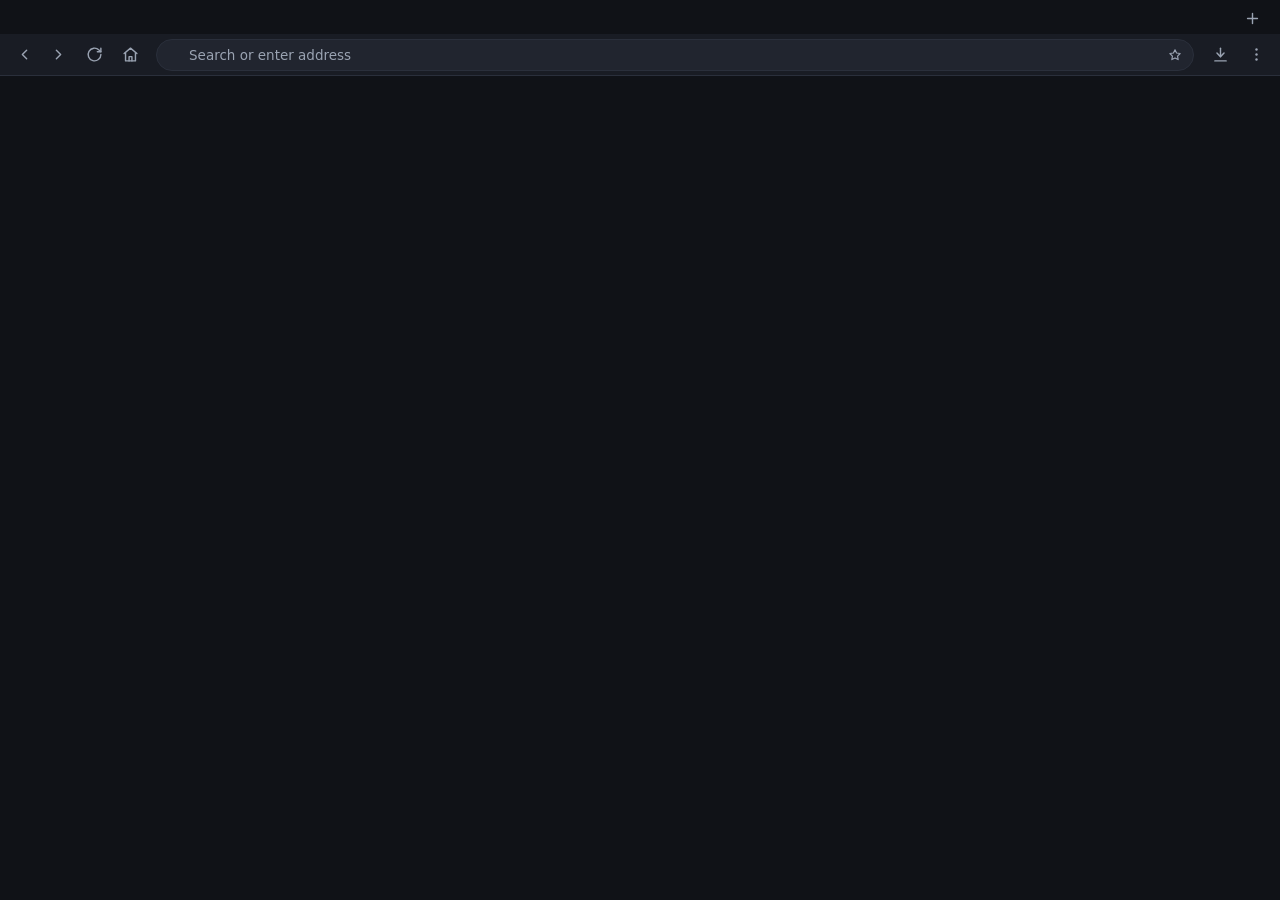
==== assets/ui/index.html @ 8e00a8f1 "Zephyr Browser v0.1 — privacy-first, ultra-light browser built in Rust - Rust core: tao windows + wr" ====
<!DOCTYPE html>
<html lang="en">
<head>
<meta charset="utf-8">
<meta name="viewport" content="width=device-width, initial-scale=1">
<title>Zephyr</title>
<link rel="stylesheet" href="app.css">
</head>
<body>
<div id="chrome" data-theme="dark">
  <div id="tabstrip">
    <div id="tabs"></div>
    <button id="newtab" class="tb icon" title="New tab (Ctrl+T)"></button>
    <div class="spacer"></div>
  </div>
  <div id="bookmarksbar" class="hidden"></div>
  <div id="toolbar">
    <button id="nav-back" class="tb icon nav" title="Back (Alt+Left)"></button>
    <button id="nav-fwd" class="tb icon nav" title="Forward (Alt+Right)"></button>
    <button id="nav-reload" class="tb icon nav" title="Reload (Ctrl+R)"></button>
    <button id="nav-home" class="tb icon nav" title="Home"></button>
    <div id="omnibox">
      <span id="sec-icon" class="sec"></span>
      <input id="url-input" spellcheck="false" autocomplete="off"
             placeholder="Search or enter address">
      <span id="blocked-chip" class="chip hidden" title="Privacy: items blocked on this page"></span>
      <button id="bm-star" class="tb mini" title="Bookmark this page (Ctrl+D)"></button>
    </div>
    <button id="dl-btn" class="tb icon" title="Downloads (Ctrl+J)"></button>
    <button id="menu-btn" class="tb icon" title="Menu"></button>
  </div>

  <div id="findbar" class="hidden">
    <span class="find-label">Find</span>
    <input id="find-input" spellcheck="false" autocomplete="off" placeholder="Find in page">
    <span id="find-count" class="find-count"></span>
    <button id="find-prev" class="tb mini" title="Previous match (Shift+Enter)"></button>
    <button id="find-next" class="tb mini" title="Next match (Enter)"></button>
    <button id="find-close" class="tb mini" title="Close (Esc)"></button>
  </div>

  <div id="suggest" class="popup hidden"></div>
  <div id="menu" class="popup hidden"></div>
  <div id="tabmenu" class="popup hidden"></div>

  <div id="pw-prompt" class="prompt hidden">
    <div class="prompt-icon"></div>
    <div class="prompt-body">
      <div class="prompt-title">Save password?</div>
      <div class="prompt-sub" id="pw-origin"></div>
    </div>
    <button id="pw-save" class="btn primary">Save</button>
    <button id="pw-dismiss" class="btn">Not now</button>
  </div>

  <div id="perm-prompt" class="prompt hidden">
    <div class="prompt-icon"></div>
    <div class="prompt-body">
      <div class="prompt-title" id="perm-title"></div>
      <div class="prompt-sub" id="perm-origin"></div>
    </div>
    <button id="perm-allow" class="btn primary">Allow</button>
    <button id="perm-block" class="btn">Block</button>
  </div>

  <div id="toasts"></div>
</div>
<script src="app.js"></script>
</body>
</html>
---- assets/ui/app.css ----
/* Zephyr browser chrome — design system */
:root {
  --bg: #101217;
  --surface: #191c24;
  --surface2: #21252f;
  --border: #2a2f3b;
  --text: #e7eaf0;
  --text2: #9aa3b2;
  --accent: #5b7cfa;
  --accent-soft: rgba(91, 124, 250, 0.16);
  --danger: #f2635f;
  --warn: #f5b544;
  --ok: #4cc38a;
  --radius: 10px;
  --tabstrip-h: 34px;
  --toolbar-h: 42px;
  --bmbar-h: 30px;
  --font: system-ui, -apple-system, "Segoe UI", Ubuntu, "Noto Sans", sans-serif;
}
[data-theme="light"] {
  --bg: #eef0f4;
  --surface: #ffffff;
  --surface2: #f3f5f9;
  --border: #d8dde6;
  --text: #1c2330;
  --text2: #5c6674;
  --accent-soft: rgba(91, 124, 250, 0.12);
}
[data-density="compact"] {
  --tabstrip-h: 30px;
  --toolbar-h: 38px;
}

* { box-sizing: border-box; margin: 0; padding: 0; }
html, body { height: 100%; overflow: hidden; }
body {
  font-family: var(--font);
  font-size: 13px;
  color: var(--text);
  background: var(--bg);
  user-select: none;
  -webkit-user-select: none;
}

#chrome { display: flex; flex-direction: column; height: 100%; }

/* ---------------- tab strip ---------------- */
#tabstrip {
  display: flex; align-items: flex-end;
  height: var(--tabstrip-h);
  padding: 4px 6px 0 6px;
  gap: 2px;
  background: var(--bg);
  flex: none;
}
#tabs {
  display: flex; align-items: flex-end; gap: 2px;
  overflow-x: auto; overflow-y: hidden;
  scrollbar-width: none;
  flex: 1; min-width: 0;
}
#tabs::-webkit-scrollbar { display: none; }
.spacer { flex: none; width: 4px; }

.tab {
  display: flex; align-items: center; gap: 7px;
  height: 30px;
  min-width: 56px; max-width: 216px; flex: 0 1 200px;
  padding: 0 6px 0 10px;
  border-radius: 8px 8px 0 0;
  background: transparent;
  color: var(--text2);
  cursor: default;
  position: relative;
  overflow: hidden;
}
.tab:hover { background: var(--surface); color: var(--text); }
.tab.active { background: var(--surface); color: var(--text); box-shadow: inset 0 2px 0 var(--accent); }
.tab.pinned { min-width: 40px; max-width: 44px; flex: 0 0 40px; justify-content: center; padding: 0 4px; }
.tab .fav { width: 16px; height: 16px; flex: none; display: flex; align-items: center; justify-content: center; }
.tab .fav img { width: 16px; height: 16px; }
.tab .fav .letter {
  width: 16px; height: 16px; border-radius: 4px;
  font-size: 9px; font-weight: 700; color: #fff;
  display: flex; align-items: center; justify-content: center;
}
.tab .title {
  flex: 1; min-width: 0;
  white-space: nowrap; overflow: hidden; text-overflow: ellipsis;
  font-size: 12.5px;
}
.tab.pinned .title, .tab.pinned .close { display: none; }
.tab .spinner {
  width: 13px; height: 13px; flex: none;
  border: 2px solid var(--border); border-top-color: var(--accent);
  border-radius: 50%;
  animation: spin 0.8s linear infinite;
}
@keyframes spin { to { transform: rotate(360deg); } }
.tab .close {
  width: 18px; height: 18px; flex: none;
  border: 0; background: transparent; color: var(--text2);
  border-radius: 5px; display: flex; align-items: center; justify-content: center;
  opacity: 0; cursor: default;
}
.tab:hover .close { opacity: 1; }
.tab .close:hover { background: var(--surface2); color: var(--text); }
.tab .badge {
  flex: none; font-size: 9px; color: var(--text2);
}
.tab.suspended .title { font-style: italic; opacity: 0.7; }

/* ---------------- toolbar ---------------- */
#toolbar {
  display: flex; align-items: center; gap: 4px;
  height: var(--toolbar-h);
  padding: 0 8px;
  background: var(--surface);
  border-bottom: 1px solid var(--border);
  flex: none;
}
.tb {
  width: 32px; height: 32px; flex: none;
  display: flex; align-items: center; justify-content: center;
  border: 0; border-radius: 8px;
  background: transparent; color: var(--text2);
  cursor: default;
}
.tb:hover { background: var(--surface2); color: var(--text); }
.tb:active { background: var(--border); }
.tb.disabled { opacity: 0.35; pointer-events: none; }
.tb svg { width: 17px; height: 17px; display: block; }
.tb.mini { width: 24px; height: 24px; border-radius: 6px; }
.tb.mini svg { width: 14px; height: 14px; }
.tb.nav { margin-left: 0; }
#nav-back { margin-right: -2px; }

#omnibox {
  flex: 1; min-width: 120px;
  display: flex; align-items: center; gap: 6px;
  height: 32px;
  margin: 0 6px;
  padding: 0 6px 0 10px;
  background: var(--surface2);
  border: 1px solid var(--border);
  border-radius: 16px;
}
#omnibox:focus-within {
  border-color: var(--accent);
  background: var(--bg);
  box-shadow: 0 0 0 3px var(--accent-soft);
}
#omnibox .sec { width: 16px; flex: none; display: flex; align-items: center; justify-content: center; }
#omnibox .sec svg { width: 14px; height: 14px; }
.sec svg { color: var(--ok); }
.sec.http svg { color: var(--warn); }
.sec.internal svg { color: var(--accent); }
.sec.file svg { color: var(--text2); }
#url-input {
  flex: 1; min-width: 40px;
  border: 0; outline: 0; background: transparent;
  color: var(--text);
  font: inherit; font-size: 13.5px;
  user-select: text; -webkit-user-select: text;
}
#url-input::placeholder { color: var(--text2); }
.chip {
  flex: none;
  display: flex; align-items: center; gap: 4px;
  height: 20px; padding: 0 8px;
  border-radius: 10px;
  background: var(--accent-soft);
  color: var(--accent);
  font-size: 11px; font-weight: 600;
}
.chip svg { width: 12px; height: 12px; }
.chip.hidden { display: none; }
.star.active svg { color: var(--warn); fill: var(--warn); }

#dl-btn { position: relative; }
#dl-btn .dot {
  position: absolute; top: 5px; right: 5px;
  width: 7px; height: 7px; border-radius: 50%;
  background: var(--accent);
  display: none;
}
#dl-btn.active .dot { display: block; }

/* ---------------- bookmarks bar ---------------- */
#bookmarksbar {
  display: flex; align-items: center; gap: 2px;
  height: var(--bmbar-h);
  padding: 0 10px;
  background: var(--surface);
  border-bottom: 1px solid var(--border);
  overflow-x: auto; scrollbar-width: none;
  flex: none;
}
#bookmarksbar::-webkit-scrollbar { display: none; }
#bookmarksbar.hidden { display: none; }
.bm-item {
  display: flex; align-items: center; gap: 6px;
  height: 22px; padding: 0 10px;
  border-radius: 6px;
  color: var(--text2); font-size: 12px;
  white-space: nowrap;
  cursor: default;
}
.bm-item:hover { background: var(--surface2); color: var(--text); }
.bm-item .dot { width: 6px; height: 6px; border-radius: 3px; background: var(--accent); flex: none; }

/* ---------------- popups ---------------- */
.popup {
  position: absolute;
  top: calc(var(--tabstrip-h) + var(--toolbar-h) + 2px);
  background: var(--surface);
  border: 1px solid var(--border);
  border-radius: var(--radius);
  box-shadow: 0 12px 40px rgba(0, 0, 0, 0.45);
  min-width: 260px; max-width: 380px;
  max-height: 340px;
  overflow-y: auto;
  z-index: 50;
  padding: 5px;
}
[data-theme="light"] .popup { box-shadow: 0 12px 32px rgba(25, 35, 60, 0.18); }
.popup.hidden { display: none; }
#suggest { left: 60px; right: 120px; min-width: 300px; padding: 6px; }
#menu { right: 10px; min-width: 250px; }
#tabmenu { min-width: 220px; }

.sug-item {
  display: flex; align-items: center; gap: 9px;
  padding: 7px 10px;
  border-radius: 7px;
  color: var(--text);
}
.sug-item .kind { flex: none; width: 15px; height: 15px; display: flex; align-items: center; justify-content: center; color: var(--text2); }
.sug-item .kind svg { width: 14px; height: 14px; }
.sug-item .txt { flex: 1; min-width: 0; overflow: hidden; text-overflow: ellipsis; white-space: nowrap; }
.sug-item .txt b { color: var(--accent); }
.sug-item .url { flex: none; max-width: 40%; color: var(--text2); font-size: 11px; overflow: hidden; text-overflow: ellipsis; white-space: nowrap; }
.sug-item:hover, .sug-item.sel { background: var(--surface2); }

.menu-item {
  display: flex; align-items: center; gap: 10px;
  padding: 8px 12px;
  border-radius: 7px;
  color: var(--text);
  font-size: 13px;
}
.menu-item:hover { background: var(--surface2); }
.menu-item .ico { flex: none; width: 16px; height: 16px; display: flex; align-items: center; justify-content: center; color: var(--text2); }
.menu-item .ico svg { width: 15px; height: 15px; }
.menu-item .kbd { margin-left: auto; color: var(--text2); font-size: 11px; }
.menu-sep { height: 1px; margin: 5px 8px; background: var(--border); }
.menu-label { padding: 7px 12px 3px; color: var(--text2); font-size: 10.5px; text-transform: uppercase; letter-spacing: 0.06em; }

/* ---------------- find bar ---------------- */
#findbar {
  position: absolute;
  top: calc(var(--tabstrip-h) + var(--toolbar-h) - 1px);
  right: 18px;
  display: flex; align-items: center; gap: 6px;
  height: 36px;
  padding: 0 8px 0 12px;
  background: var(--surface);
  border: 1px solid var(--border);
  border-top: 0;
  border-radius: 0 0 var(--radius) var(--radius);
  box-shadow: 0 10px 24px rgba(0, 0, 0, 0.35);
  z-index: 40;
}
#findbar.hidden { display: none; }
.find-label { color: var(--text2); font-size: 12px; }
#find-input {
  width: 210px;
  border: 0; outline: 0; background: transparent;
  color: var(--text); font: inherit;
  user-select: text; -webkit-user-select: text;
}
.find-count { color: var(--text2); font-size: 11.5px; min-width: 52px; text-align: center; }

/* ---------------- prompts + toasts ---------------- */
.prompt {
  position: absolute;
  top: calc(var(--tabstrip-h) + var(--toolbar-h) + 8px);
  right: 14px;
  display: flex; align-items: center; gap: 11px;
  max-width: 420px;
  padding: 10px 12px;
  background: var(--surface);
  border: 1px solid var(--border);
  border-radius: var(--radius);
  box-shadow: 0 12px 34px rgba(0, 0, 0, 0.4);
  z-index: 60;
  animation: slideIn 0.16s ease-out;
}
.prompt.hidden { display: none; }
@keyframes slideIn { from { transform: translateY(-6px); opacity: 0; } to { transform: none; opacity: 1; } }
.prompt-icon { flex: none; width: 26px; height: 26px; border-radius: 8px; background: var(--accent-soft); display: flex; align-items: center; justify-content: center; color: var(--accent); }
.prompt-icon svg { width: 15px; height: 15px; }
.prompt-body { flex: 1; min-width: 150px; }
.prompt-title { font-size: 13px; font-weight: 600; }
.prompt-sub { color: var(--text2); font-size: 11.5px; margin-top: 2px; overflow: hidden; text-overflow: ellipsis; white-space: nowrap; }
.btn {
  flex: none;
  height: 28px; padding: 0 14px;
  border: 1px solid var(--border);
  border-radius: 8px;
  background: var(--surface2);
  color: var(--text);
  font: inherit; font-size: 12.5px;
  cursor: default;
}
.btn:hover { border-color: var(--text2); }
.btn.primary { background: var(--accent); border-color: var(--accent); color: #fff; }
.btn.primary:hover { filter: brightness(1.08); }

#toasts {
  position: absolute;
  top: calc(var(--tabstrip-h) + var(--toolbar-h) + 8px);
  left: 14px;
  display: flex; flex-direction: column; gap: 8px;
  z-index: 70;
}
.toast {
  display: flex; align-items: center; gap: 9px;
  max-width: 340px;
  padding: 9px 13px;
  background: var(--surface);
  border: 1px solid var(--border);
  border-radius: var(--radius);
  box-shadow: 0 8px 22px rgba(0, 0, 0, 0.35);
  font-size: 12.5px;
  animation: slideIn 0.16s ease-out;
}
.toast .t-ico { flex: none; color: var(--accent); display: flex; }
.toast .t-ico svg { width: 15px; height: 15px; }
.toast.error .t-ico { color: var(--danger); }
.toast.ok .t-ico { color: var(--ok); }

/* scrollbars in popups */
.popup::-webkit-scrollbar { width: 8px; }
.popup::-webkit-scrollbar-thumb { background: var(--border); border-radius: 4px; }
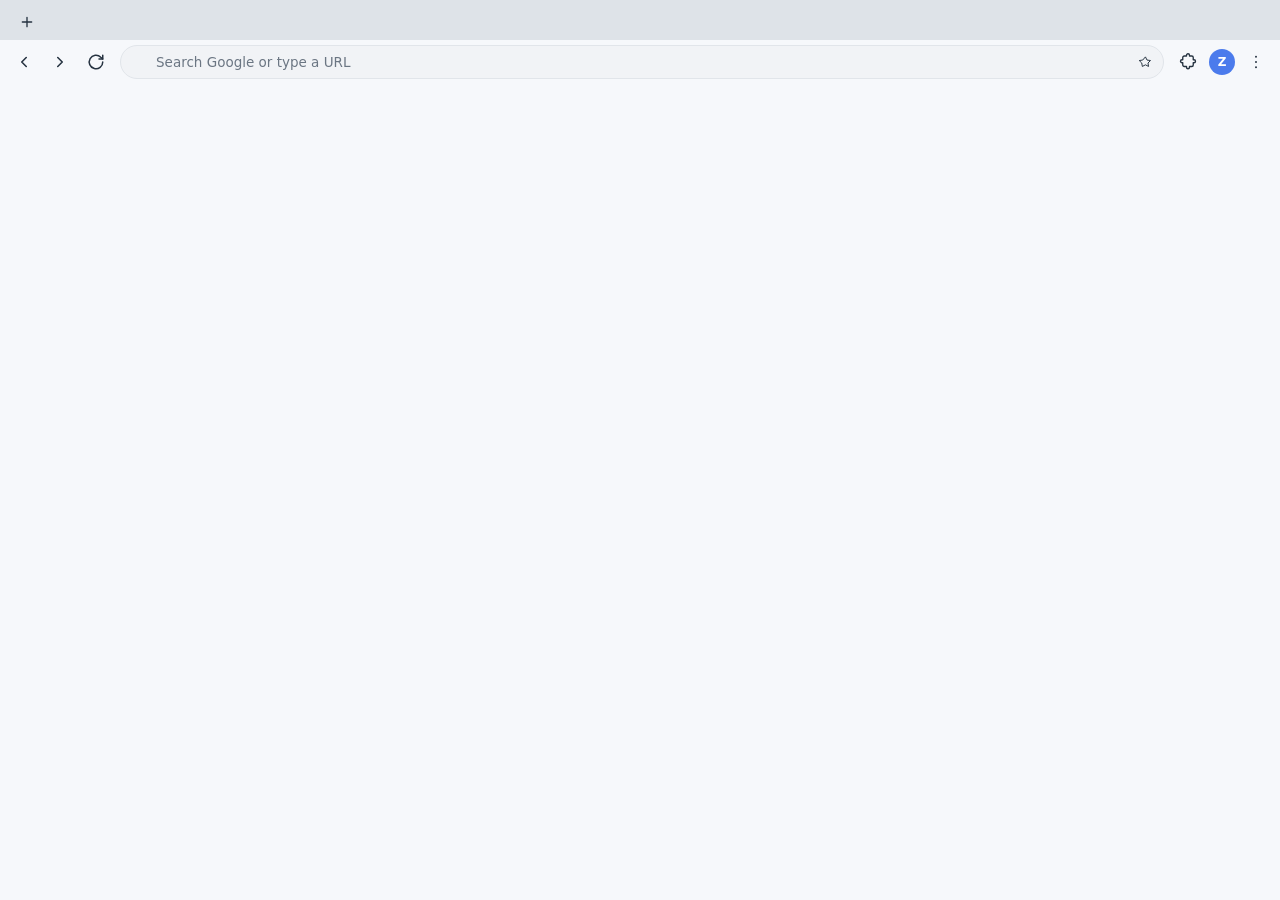
==== commit ec77105f: "v0.2 UI rework: live comparison fixes vs Chromium - Side-by-side live visual comparison vs Chromium " ====
--- a/assets/ui/index.html
+++ b/assets/ui/index.html
@@ -7,63 +7,44 @@
 <link rel="stylesheet" href="app.css">
 </head>
 <body>
-<div id="chrome" data-theme="dark">
+<div id="chrome" data-theme="light" data-platform="any">
+  <!-- ================= tab strip ================= -->
   <div id="tabstrip">
     <div id="tabs"></div>
-    <button id="newtab" class="tb icon" title="New tab (Ctrl+T)"></button>
-    <div class="spacer"></div>
-  </div>
-  <div id="bookmarksbar" class="hidden"></div>
-  <div id="toolbar">
-    <button id="nav-back" class="tb icon nav" title="Back (Alt+Left)"></button>
-    <button id="nav-fwd" class="tb icon nav" title="Forward (Alt+Right)"></button>
-    <button id="nav-reload" class="tb icon nav" title="Reload (Ctrl+R)"></button>
-    <button id="nav-home" class="tb icon nav" title="Home"></button>
-    <div id="omnibox">
-      <span id="sec-icon" class="sec"></span>
-      <input id="url-input" spellcheck="false" autocomplete="off"
-             placeholder="Search or enter address">
-      <span id="blocked-chip" class="chip hidden" title="Privacy: items blocked on this page"></span>
-      <button id="bm-star" class="tb mini" title="Bookmark this page (Ctrl+D)"></button>
+    <button id="newtab" class="strip-btn" title="New tab (Ctrl+T)" aria-label="New tab"></button>
+    <div id="drag-strip"></div>
+    <div id="win-controls" class="hidden">
+      <button id="win-min" class="win-btn" title="Minimize" aria-label="Minimize"></button>
+      <button id="win-max" class="win-btn" title="Maximize" aria-label="Maximize"></button>
+      <button id="win-close" class="win-btn close" title="Close" aria-label="Close"></button>
     </div>
-    <button id="dl-btn" class="tb icon" title="Downloads (Ctrl+J)"></button>
-    <button id="menu-btn" class="tb icon" title="Menu"></button>
   </div>
 
-  <div id="findbar" class="hidden">
-    <span class="find-label">Find</span>
-    <input id="find-input" spellcheck="false" autocomplete="off" placeholder="Find in page">
-    <span id="find-count" class="find-count"></span>
-    <button id="find-prev" class="tb mini" title="Previous match (Shift+Enter)"></button>
-    <button id="find-next" class="tb mini" title="Next match (Enter)"></button>
-    <button id="find-close" class="tb mini" title="Close (Esc)"></button>
+  <!-- ================= toolbar ================= -->
+  <div id="toolbar">
+    <button id="nav-back" class="tb icon nav" title="Back (Alt+Left)" aria-label="Back"></button>
+    <button id="nav-fwd" class="tb icon nav" title="Forward (Alt+Right)" aria-label="Forward"></button>
+    <button id="nav-reload" class="tb icon nav" title="Reload (Ctrl+R)" aria-label="Reload"></button>
+    <button id="nav-home" class="tb icon nav" title="Home" aria-label="Home"></button>
+
+    <div id="omnibox">
+      <span id="sec-icon" class="sec" title="Site information"></span>
+      <input id="url-input" spellcheck="false" autocomplete="off"
+             placeholder="Search Google or type a URL" aria-label="Search and address bar">
+      <button id="bm-star" class="tb mini" title="Bookmark this page (Ctrl+D)" aria-label="Bookmark"></button>
+    </div>
+
+    <button id="dl-btn" class="tb icon hidden" title="Downloads (Ctrl+J)" aria-label="Downloads"></button>
+    <button id="ext-btn" class="tb icon" title="Protection" aria-label="Protection and privacy"><span id="ext-badge" class="tb-badge hidden"></span></button>
+    <button id="profile-btn" class="tb icon profile" title="Profile" aria-label="Profile"></button>
+    <button id="menu-btn" class="tb icon" title="Customize and control Zephyr" aria-label="Menu"></button>
   </div>
 
-  <div id="suggest" class="popup hidden"></div>
-  <div id="menu" class="popup hidden"></div>
-  <div id="tabmenu" class="popup hidden"></div>
+  <!-- ================= bookmarks bar ================= -->
+  <div id="bookmarksbar" class="hidden"></div>
 
-  <div id="pw-prompt" class="prompt hidden">
-    <div class="prompt-icon"></div>
-    <div class="prompt-body">
-      <div class="prompt-title">Save password?</div>
-      <div class="prompt-sub" id="pw-origin"></div>
-    </div>
-    <button id="pw-save" class="btn primary">Save</button>
-    <button id="pw-dismiss" class="btn">Not now</button>
-  </div>
-
-  <div id="perm-prompt" class="prompt hidden">
-    <div class="prompt-icon"></div>
-    <div class="prompt-body">
-      <div class="prompt-title" id="perm-title"></div>
-      <div class="prompt-sub" id="perm-origin"></div>
-    </div>
-    <button id="perm-allow" class="btn primary">Allow</button>
-    <button id="perm-block" class="btn">Block</button>
-  </div>
-
-  <div id="toasts"></div>
+  <!-- ================= omnibox inline site info (tiny hint line) ================= -->
+  <div id="kbd-hint" class="hidden"></div>
 </div>
 <script src="app.js"></script>
 </body>
--- a/assets/ui/app.css
+++ b/assets/ui/app.css
@@ -1,34 +1,47 @@
-/* Zephyr browser chrome — design system */
+/* ============================================================
+   Zephyr chrome — light design system matching wed1.png
+   tabstrip #e2e6ea · active tab white pill · toolbar #f6f8fb
+   omnibox pill #f1f3f6 · text #253240 · accent #4b7bec
+   ============================================================ */
 :root {
-  --bg: #101217;
-  --surface: #191c24;
-  --surface2: #21252f;
-  --border: #2a2f3b;
+  --strip-bg: #dee3e8;
+  --strip-hover: #d5dbe1;
+  --surface: #ffffff;
+  --toolbar-bg: #f6f8fb;
+  --omni-bg: #f1f3f6;
+  --omni-border: #e1e5ea;
+  --border: #e3e7ec;
+  --text: #253240;
+  --text2: #6b7683;
+  --text3: #9aa4af;
+  --accent: #4b7bec;
+  --accent-soft: rgba(75, 123, 236, 0.12);
+  --danger: #e74c3c;
+  --warn: #f5a623;
+  --ok: #27ae60;
+  --radius: 10px;
+  --tabstrip-h: 40px;
+  --toolbar-h: 44px;
+  --bmbar-h: 34px;
+  --font: "Segoe UI", system-ui, -apple-system, "SF Pro Text", Roboto, "Noto Sans", Ubuntu, sans-serif;
+}
+[data-theme="dark"] {
+  --strip-bg: #131720;
+  --strip-hover: #1a2029;
+  --surface: #1d232e;
+  --toolbar-bg: #171c25;
+  --omni-bg: #232a36;
+  --omni-border: #2c3441;
+  --border: #2a3140;
   --text: #e7eaf0;
   --text2: #9aa3b2;
-  --accent: #5b7cfa;
-  --accent-soft: rgba(91, 124, 250, 0.16);
-  --danger: #f2635f;
-  --warn: #f5b544;
-  --ok: #4cc38a;
-  --radius: 10px;
+  --text3: #6b7683;
+  --accent-soft: rgba(96, 139, 247, 0.18);
+}
+[data-density="compact"] {
   --tabstrip-h: 34px;
-  --toolbar-h: 42px;
+  --toolbar-h: 38px;
   --bmbar-h: 30px;
-  --font: system-ui, -apple-system, "Segoe UI", Ubuntu, "Noto Sans", sans-serif;
-}
-[data-theme="light"] {
-  --bg: #eef0f4;
-  --surface: #ffffff;
-  --surface2: #f3f5f9;
-  --border: #d8dde6;
-  --text: #1c2330;
-  --text2: #5c6674;
-  --accent-soft: rgba(91, 124, 250, 0.12);
-}
-[data-density="compact"] {
-  --tabstrip-h: 30px;
-  --toolbar-h: 38px;
 }
 
 * { box-sizing: border-box; margin: 0; padding: 0; }
@@ -37,46 +50,49 @@
   font-family: var(--font);
   font-size: 13px;
   color: var(--text);
-  background: var(--bg);
+  background: var(--strip-bg);
   user-select: none;
   -webkit-user-select: none;
-}
-
-#chrome { display: flex; flex-direction: column; height: 100%; }
-
-/* ---------------- tab strip ---------------- */
+  cursor: default;
+}
+#chrome { display: flex; flex-direction: column; height: 100%; background: var(--toolbar-bg); }
+.hidden { display: none !important; }
+
+button { font: inherit; color: inherit; background: none; border: 0; cursor: default; }
+button:focus-visible { outline: 2px solid var(--accent); outline-offset: -2px; }
+
+/* ================= tab strip ================= */
 #tabstrip {
   display: flex; align-items: flex-end;
   height: var(--tabstrip-h);
-  padding: 4px 6px 0 6px;
-  gap: 2px;
-  background: var(--bg);
+  padding: 6px 0 0 8px;
+  background: var(--strip-bg);
   flex: none;
 }
 #tabs {
-  display: flex; align-items: flex-end; gap: 2px;
+  display: flex; align-items: flex-end; gap: 1px;
   overflow-x: auto; overflow-y: hidden;
   scrollbar-width: none;
-  flex: 1; min-width: 0;
+  flex: 0 1 auto; min-width: 0;
+  max-width: calc(100% - 120px);
 }
 #tabs::-webkit-scrollbar { display: none; }
-.spacer { flex: none; width: 4px; }
 
 .tab {
   display: flex; align-items: center; gap: 7px;
-  height: 30px;
-  min-width: 56px; max-width: 216px; flex: 0 1 200px;
-  padding: 0 6px 0 10px;
-  border-radius: 8px 8px 0 0;
+  height: 34px;
+  min-width: 64px; max-width: 220px; flex: 0 1 200px;
+  padding: 0 5px 0 11px;
+  border-radius: 10px 10px 0 0;
   background: transparent;
   color: var(--text2);
-  cursor: default;
   position: relative;
   overflow: hidden;
-}
-.tab:hover { background: var(--surface); color: var(--text); }
-.tab.active { background: var(--surface); color: var(--text); box-shadow: inset 0 2px 0 var(--accent); }
-.tab.pinned { min-width: 40px; max-width: 44px; flex: 0 0 40px; justify-content: center; padding: 0 4px; }
+  transition: background 0.12s;
+}
+.tab:hover { background: var(--strip-hover); color: var(--text); }
+.tab.active { background: var(--toolbar-bg); color: var(--text); }
+[data-theme="dark"] .tab.active { background: var(--toolbar-bg); }
 .tab .fav { width: 16px; height: 16px; flex: none; display: flex; align-items: center; justify-content: center; }
 .tab .fav img { width: 16px; height: 16px; }
 .tab .fav .letter {
@@ -89,73 +105,130 @@
   white-space: nowrap; overflow: hidden; text-overflow: ellipsis;
   font-size: 12.5px;
 }
+.tab.pinned { min-width: 40px; max-width: 44px; flex: 0 0 40px; justify-content: center; padding: 0 4px; }
 .tab.pinned .title, .tab.pinned .close { display: none; }
 .tab .spinner {
   width: 13px; height: 13px; flex: none;
-  border: 2px solid var(--border); border-top-color: var(--accent);
+  border: 2px solid rgba(37, 50, 64, 0.15); border-top-color: var(--accent);
   border-radius: 50%;
   animation: spin 0.8s linear infinite;
 }
+[data-theme="dark"] .tab .spinner { border-color: rgba(255,255,255,0.15); border-top-color: var(--accent); }
 @keyframes spin { to { transform: rotate(360deg); } }
 .tab .close {
   width: 18px; height: 18px; flex: none;
   border: 0; background: transparent; color: var(--text2);
   border-radius: 5px; display: flex; align-items: center; justify-content: center;
-  opacity: 0; cursor: default;
-}
-.tab:hover .close { opacity: 1; }
-.tab .close:hover { background: var(--surface2); color: var(--text); }
-.tab .badge {
-  flex: none; font-size: 9px; color: var(--text2);
-}
-.tab.suspended .title { font-style: italic; opacity: 0.7; }
-
-/* ---------------- toolbar ---------------- */
+  opacity: 0;
+}
+.tab:hover .close, .tab.active .close { opacity: 1; }
+.tab .close:hover { background: rgba(0,0,0,0.09); color: var(--text); }
+[data-theme="dark"] .tab .close:hover { background: rgba(255,255,255,0.12); }
+.tab .close svg { width: 12px; height: 12px; }
+.tab .badge { flex: none; display: flex; }
+.tab .badge svg { width: 12px; height: 12px; }
+.tab.suspended .title { font-style: italic; opacity: 0.65; }
+.tab.dragging { opacity: 0.6; }
+.tab.drop-target { box-shadow: inset 2px 0 0 var(--accent); }
+
+.strip-btn {
+  width: 30px; height: 30px; flex: none;
+  margin: 0 2px 3px 4px;
+  border-radius: 50%;
+  display: flex; align-items: center; justify-content: center;
+  color: var(--text);
+}
+.strip-btn:hover { background: rgba(0,0,0,0.08); }
+[data-theme="dark"] .strip-btn:hover { background: rgba(255,255,255,0.1); }
+.strip-btn svg { width: 16px; height: 16px; }
+
+#drag-strip { flex: 1 1 auto; align-self: stretch; }
+
+/* window controls (frameless Windows) */
+#win-controls { display: flex; align-self: flex-start; height: var(--tabstrip-h); }
+#win-controls.hidden { display: none; }
+.win-btn {
+  width: 46px; height: 100%;
+  display: flex; align-items: center; justify-content: center;
+  color: var(--text);
+  border-radius: 0;
+}
+.win-btn:hover { background: rgba(0,0,0,0.09); }
+[data-theme="dark"] .win-btn:hover { background: rgba(255,255,255,0.12); }
+.win-btn.close:hover { background: #e81123; color: #fff; }
+.win-btn svg { width: 10px; height: 10px; }
+
+/* ================= toolbar ================= */
 #toolbar {
-  display: flex; align-items: center; gap: 4px;
+  display: flex; align-items: center; gap: 2px;
   height: var(--toolbar-h);
   padding: 0 8px;
-  background: var(--surface);
-  border-bottom: 1px solid var(--border);
+  background: var(--toolbar-bg);
   flex: none;
 }
 .tb {
   width: 32px; height: 32px; flex: none;
   display: flex; align-items: center; justify-content: center;
-  border: 0; border-radius: 8px;
-  background: transparent; color: var(--text2);
-  cursor: default;
-}
-.tb:hover { background: var(--surface2); color: var(--text); }
-.tb:active { background: var(--border); }
-.tb.disabled { opacity: 0.35; pointer-events: none; }
-.tb svg { width: 17px; height: 17px; display: block; }
-.tb.mini { width: 24px; height: 24px; border-radius: 6px; }
-.tb.mini svg { width: 14px; height: 14px; }
-.tb.nav { margin-left: 0; }
-#nav-back { margin-right: -2px; }
-
+  border: 0; border-radius: 50%;
+  background: transparent; color: var(--text);
+}
+.tb:hover { background: rgba(0,0,0,0.07); }
+[data-theme="dark"] .tb:hover { background: rgba(255,255,255,0.1); }
+.tb:active { background: rgba(0,0,0,0.12); }
+.tb svg { width: 18px; height: 18px; display: block; }
+.tb.mini { width: 26px; height: 26px; }
+.tb.mini svg { width: 15px; height: 15px; }
+.tb.disabled { opacity: 0.32; pointer-events: none; }
+#nav-back { margin-right: 2px; }
+#nav-reload { margin-left: 2px; }
+#nav-home { display: none; }
+#nav-home.visible { display: flex; }
+
+#dl-btn.active { display: flex; }
+#dl-btn .dot {
+  position: absolute; top: 4px; right: 4px;
+  width: 8px; height: 8px; border-radius: 50%;
+  background: var(--accent);
+  border: 2px solid var(--toolbar-bg);
+}
+#dl-btn { position: relative; }
+
+/* profile avatar */
+.tb.profile svg, .tb.profile .avatar-letter {
+  width: 26px; height: 26px;
+}
+.tb.profile .avatar-letter {
+  border-radius: 50%;
+  background: var(--accent);
+  color: #fff; font-size: 12px; font-weight: 600;
+  display: flex; align-items: center; justify-content: center;
+}
+
+/* omnibox */
 #omnibox {
   flex: 1; min-width: 120px;
   display: flex; align-items: center; gap: 6px;
-  height: 32px;
+  height: 34px;
   margin: 0 6px;
-  padding: 0 6px 0 10px;
-  background: var(--surface2);
-  border: 1px solid var(--border);
-  border-radius: 16px;
+  padding: 0 5px 0 11px;
+  background: var(--omni-bg);
+  border: 1px solid var(--omni-border);
+  border-radius: 17px;
+  transition: box-shadow 0.12s, background 0.12s;
 }
 #omnibox:focus-within {
-  border-color: var(--accent);
-  background: var(--bg);
-  box-shadow: 0 0 0 3px var(--accent-soft);
-}
-#omnibox .sec { width: 16px; flex: none; display: flex; align-items: center; justify-content: center; }
-#omnibox .sec svg { width: 14px; height: 14px; }
+  background: var(--surface);
+  border-color: transparent;
+  box-shadow: 0 1px 6px rgba(32, 48, 68, 0.18), 0 0 0 2px var(--accent-soft);
+}
+#omnibox .sec { width: 18px; height: 18px; flex: none; display: flex; align-items: center; justify-content: center; border-radius: 50%; }
+#omnibox .sec svg { width: 15px; height: 15px; }
+#omnibox .sec img { width: 16px; height: 16px; border-radius: 3px; }
 .sec svg { color: var(--ok); }
 .sec.http svg { color: var(--warn); }
 .sec.internal svg { color: var(--accent); }
 .sec.file svg { color: var(--text2); }
+.sec.nolock svg { color: var(--text2); }
 #url-input {
   flex: 1; min-width: 40px;
   border: 0; outline: 0; background: transparent;
@@ -164,29 +237,24 @@
   user-select: text; -webkit-user-select: text;
 }
 #url-input::placeholder { color: var(--text2); }
-.chip {
-  flex: none;
-  display: flex; align-items: center; gap: 4px;
-  height: 20px; padding: 0 8px;
-  border-radius: 10px;
-  background: var(--accent-soft);
-  color: var(--accent);
-  font-size: 11px; font-weight: 600;
-}
-.chip svg { width: 12px; height: 12px; }
-.chip.hidden { display: none; }
-.star.active svg { color: var(--warn); fill: var(--warn); }
-
-#dl-btn { position: relative; }
-#dl-btn .dot {
-  position: absolute; top: 5px; right: 5px;
-  width: 7px; height: 7px; border-radius: 50%;
+/* session blocked-count badge on the protection button */
+.tb-badge {
+  position: absolute;
+  top: 1px; right: 0;
+  min-width: 14px; height: 13px;
+  padding: 0 3px;
+  border-radius: 7px;
   background: var(--accent);
-  display: none;
-}
-#dl-btn.active .dot { display: block; }
-
-/* ---------------- bookmarks bar ---------------- */
+  color: #fff;
+  font-size: 8.5px; font-weight: 700; line-height: 13px;
+  text-align: center;
+  pointer-events: none;
+}
+.tb-badge.hidden { display: none; }
+#ext-btn { position: relative; }
+.star.active svg { color: var(--accent); fill: currentColor; }
+
+/* ================= bookmarks bar ================= */
 #bookmarksbar {
   display: flex; align-items: center; gap: 2px;
   height: var(--bmbar-h);
@@ -197,149 +265,24 @@
   flex: none;
 }
 #bookmarksbar::-webkit-scrollbar { display: none; }
-#bookmarksbar.hidden { display: none; }
 .bm-item {
-  display: flex; align-items: center; gap: 6px;
-  height: 22px; padding: 0 10px;
+  display: flex; align-items: center; gap: 7px;
+  height: 24px; padding: 0 10px;
   border-radius: 6px;
-  color: var(--text2); font-size: 12px;
-  white-space: nowrap;
-  cursor: default;
-}
-.bm-item:hover { background: var(--surface2); color: var(--text); }
-.bm-item .dot { width: 6px; height: 6px; border-radius: 3px; background: var(--accent); flex: none; }
-
-/* ---------------- popups ---------------- */
-.popup {
-  position: absolute;
-  top: calc(var(--tabstrip-h) + var(--toolbar-h) + 2px);
-  background: var(--surface);
-  border: 1px solid var(--border);
-  border-radius: var(--radius);
-  box-shadow: 0 12px 40px rgba(0, 0, 0, 0.45);
-  min-width: 260px; max-width: 380px;
-  max-height: 340px;
-  overflow-y: auto;
-  z-index: 50;
-  padding: 5px;
-}
-[data-theme="light"] .popup { box-shadow: 0 12px 32px rgba(25, 35, 60, 0.18); }
-.popup.hidden { display: none; }
-#suggest { left: 60px; right: 120px; min-width: 300px; padding: 6px; }
-#menu { right: 10px; min-width: 250px; }
-#tabmenu { min-width: 220px; }
-
-.sug-item {
-  display: flex; align-items: center; gap: 9px;
-  padding: 7px 10px;
-  border-radius: 7px;
-  color: var(--text);
-}
-.sug-item .kind { flex: none; width: 15px; height: 15px; display: flex; align-items: center; justify-content: center; color: var(--text2); }
-.sug-item .kind svg { width: 14px; height: 14px; }
-.sug-item .txt { flex: 1; min-width: 0; overflow: hidden; text-overflow: ellipsis; white-space: nowrap; }
-.sug-item .txt b { color: var(--accent); }
-.sug-item .url { flex: none; max-width: 40%; color: var(--text2); font-size: 11px; overflow: hidden; text-overflow: ellipsis; white-space: nowrap; }
-.sug-item:hover, .sug-item.sel { background: var(--surface2); }
-
-.menu-item {
-  display: flex; align-items: center; gap: 10px;
-  padding: 8px 12px;
-  border-radius: 7px;
-  color: var(--text);
-  font-size: 13px;
-}
-.menu-item:hover { background: var(--surface2); }
-.menu-item .ico { flex: none; width: 16px; height: 16px; display: flex; align-items: center; justify-content: center; color: var(--text2); }
-.menu-item .ico svg { width: 15px; height: 15px; }
-.menu-item .kbd { margin-left: auto; color: var(--text2); font-size: 11px; }
-.menu-sep { height: 1px; margin: 5px 8px; background: var(--border); }
-.menu-label { padding: 7px 12px 3px; color: var(--text2); font-size: 10.5px; text-transform: uppercase; letter-spacing: 0.06em; }
-
-/* ---------------- find bar ---------------- */
-#findbar {
-  position: absolute;
-  top: calc(var(--tabstrip-h) + var(--toolbar-h) - 1px);
-  right: 18px;
-  display: flex; align-items: center; gap: 6px;
-  height: 36px;
-  padding: 0 8px 0 12px;
-  background: var(--surface);
-  border: 1px solid var(--border);
-  border-top: 0;
-  border-radius: 0 0 var(--radius) var(--radius);
-  box-shadow: 0 10px 24px rgba(0, 0, 0, 0.35);
-  z-index: 40;
-}
-#findbar.hidden { display: none; }
-.find-label { color: var(--text2); font-size: 12px; }
-#find-input {
-  width: 210px;
-  border: 0; outline: 0; background: transparent;
-  color: var(--text); font: inherit;
-  user-select: text; -webkit-user-select: text;
-}
-.find-count { color: var(--text2); font-size: 11.5px; min-width: 52px; text-align: center; }
-
-/* ---------------- prompts + toasts ---------------- */
-.prompt {
-  position: absolute;
-  top: calc(var(--tabstrip-h) + var(--toolbar-h) + 8px);
-  right: 14px;
-  display: flex; align-items: center; gap: 11px;
-  max-width: 420px;
-  padding: 10px 12px;
-  background: var(--surface);
-  border: 1px solid var(--border);
-  border-radius: var(--radius);
-  box-shadow: 0 12px 34px rgba(0, 0, 0, 0.4);
-  z-index: 60;
-  animation: slideIn 0.16s ease-out;
-}
-.prompt.hidden { display: none; }
-@keyframes slideIn { from { transform: translateY(-6px); opacity: 0; } to { transform: none; opacity: 1; } }
-.prompt-icon { flex: none; width: 26px; height: 26px; border-radius: 8px; background: var(--accent-soft); display: flex; align-items: center; justify-content: center; color: var(--accent); }
-.prompt-icon svg { width: 15px; height: 15px; }
-.prompt-body { flex: 1; min-width: 150px; }
-.prompt-title { font-size: 13px; font-weight: 600; }
-.prompt-sub { color: var(--text2); font-size: 11.5px; margin-top: 2px; overflow: hidden; text-overflow: ellipsis; white-space: nowrap; }
-.btn {
-  flex: none;
-  height: 28px; padding: 0 14px;
-  border: 1px solid var(--border);
-  border-radius: 8px;
-  background: var(--surface2);
-  color: var(--text);
-  font: inherit; font-size: 12.5px;
-  cursor: default;
-}
-.btn:hover { border-color: var(--text2); }
-.btn.primary { background: var(--accent); border-color: var(--accent); color: #fff; }
-.btn.primary:hover { filter: brightness(1.08); }
-
-#toasts {
-  position: absolute;
-  top: calc(var(--tabstrip-h) + var(--toolbar-h) + 8px);
-  left: 14px;
-  display: flex; flex-direction: column; gap: 8px;
-  z-index: 70;
-}
-.toast {
-  display: flex; align-items: center; gap: 9px;
-  max-width: 340px;
-  padding: 9px 13px;
-  background: var(--surface);
-  border: 1px solid var(--border);
-  border-radius: var(--radius);
-  box-shadow: 0 8px 22px rgba(0, 0, 0, 0.35);
-  font-size: 12.5px;
-  animation: slideIn 0.16s ease-out;
-}
-.toast .t-ico { flex: none; color: var(--accent); display: flex; }
-.toast .t-ico svg { width: 15px; height: 15px; }
-.toast.error .t-ico { color: var(--danger); }
-.toast.ok .t-ico { color: var(--ok); }
-
-/* scrollbars in popups */
-.popup::-webkit-scrollbar { width: 8px; }
-.popup::-webkit-scrollbar-thumb { background: var(--border); border-radius: 4px; }
+  color: var(--text); font-size: 12px;
+  white-space: nowrap; flex: none;
+}
+.bm-item:hover { background: var(--omni-bg); }
+.bm-item img { width: 15px; height: 15px; }
+.bm-item .letter {
+  width: 15px; height: 15px; border-radius: 3px;
+  font-size: 9px; font-weight: 700; color: #fff;
+  display: flex; align-items: center; justify-content: center;
+}
+.bm-item svg { width: 15px; height: 15px; color: var(--text2); }
+.bm-item.folder { color: var(--text); }
+.bm-sep { width: 1px; height: 16px; background: var(--border); margin: 0 4px; flex: none; }
+.bm-empty { color: var(--text3); font-size: 12px; padding: 0 8px; }
+
+/* keyboard hint */
+#kbd-hint { display: none; }
